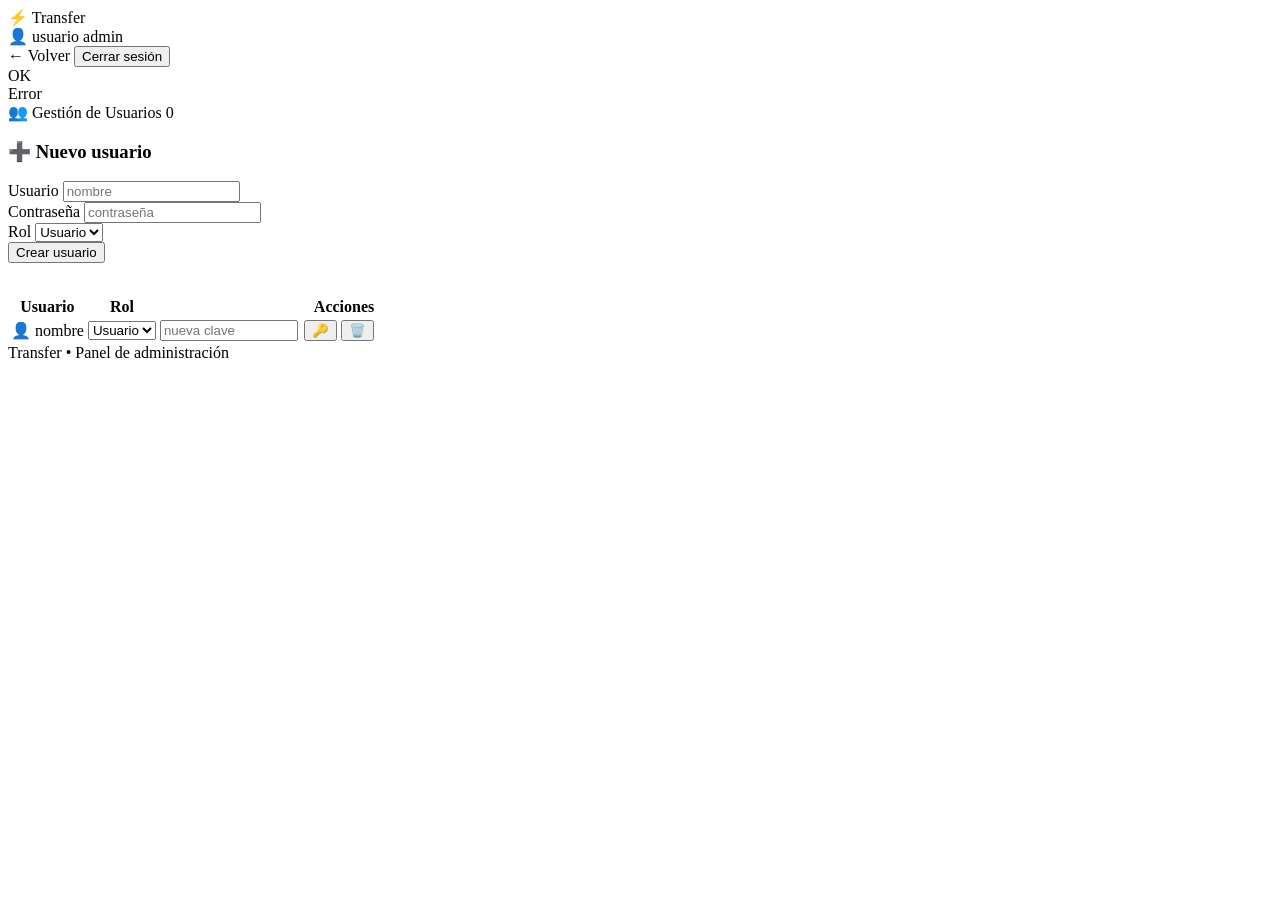
==== src/main/resources/templates/admin-users.html @ 4ce7c741 "Transfer: subida y descarga de ficheros autoalojada (Spring Boot + SQLite) Co-Authored-By: Claude Op" ====
<!DOCTYPE html>
<html lang="es" xmlns:th="http://www.thymeleaf.org" xmlns:sec="http://www.thymeleaf.org/extras/spring-security">
<head>
    <meta charset="UTF-8">
    <meta name="viewport" content="width=device-width, initial-scale=1.0">
    <title>Gestión de Usuarios - Transfer</title>
    <link rel="stylesheet" th:href="@{/css/style.css}">
</head>
<body>
    <nav class="navbar">
        <a th:href="@{/}" class="brand">
            <span class="brand-icon">⚡</span>
            <span>Transfer</span>
        </a>
        <div class="user-nav">
            <div class="user-badge">
                <span>👤</span>
                <span sec:authentication="name">usuario</span>
                <span class="role-tag admin">admin</span>
            </div>
            <a th:href="@{/}" class="btn-logout">← Volver</a>
            <form th:action="@{/logout}" method="post" style="display: inline;">
                <button type="submit" class="btn-logout">Cerrar sesión</button>
            </form>
        </div>
    </nav>

    <main class="container">
        <!-- Alertas -->
        <div th:if="${successMessage}" class="alert alert-success">
            <span th:text="${successMessage}">OK</span>
        </div>
        <div th:if="${errorMessage}" class="alert alert-danger">
            <span th:text="${errorMessage}">Error</span>
        </div>

        <div class="tabs-container">
            <div class="tabs-header">
                <div class="tab-btn active" style="cursor: default;">
                    <span>👥 Gestión de Usuarios</span>
                    <span class="counter-badge" th:text="${#lists.size(users)}">0</span>
                </div>
            </div>

            <div class="tab-content active" style="display: block;">

                <!-- Formulario: Crear nuevo usuario -->
                <div class="admin-card" style="margin-bottom: 2rem;">
                    <h3 class="admin-section-title">➕ Nuevo usuario</h3>
                    <form th:action="@{/admin/users/add}" method="post" class="add-user-form">
                        <div class="form-row">
                            <div class="form-group">
                                <label for="newUsername">Usuario</label>
                                <input type="text" id="newUsername" name="username" class="form-control" placeholder="nombre" required autocomplete="off">
                            </div>
                            <div class="form-group">
                                <label for="newPassword">Contraseña</label>
                                <input type="password" id="newPassword" name="password" class="form-control" placeholder="contraseña" required autocomplete="new-password">
                            </div>
                            <div class="form-group">
                                <label for="newRole">Rol</label>
                                <select id="newRole" name="role" class="form-control">
                                    <option value="ROLE_USER">Usuario</option>
                                    <option value="ROLE_ADMIN">Admin</option>
                                </select>
                            </div>
                            <div class="form-group" style="align-self: flex-end;">
                                <button type="submit" class="btn btn-primary">Crear usuario</button>
                            </div>
                        </div>
                    </form>
                </div>

                <!-- Tabla de usuarios -->
                <div class="table-responsive">
                    <table class="files-table">
                        <thead>
                            <tr>
                                <th>Usuario</th>
                                <th>Rol</th>
                                <th style="text-align: right;">Acciones</th>
                            </tr>
                        </thead>
                        <tbody>
                            <tr th:each="user : ${users}">
                                <td>
                                    <div class="file-name-cell">
                                        <span class="file-icon">👤</span>
                                        <span th:text="${user.username}">nombre</span>
                                    </div>
                                </td>
                                <td>
                                    <form th:action="@{/admin/users/{id}/role(id=${user.id})}" method="post" style="display: inline-flex; align-items: center; gap: 0.5rem;">
                                        <select name="role" class="form-control form-control-sm"
                                                onchange="this.form.submit()">
                                            <option value="ROLE_USER"  th:selected="${user.role == 'ROLE_USER'}">Usuario</option>
                                            <option value="ROLE_ADMIN" th:selected="${user.role == 'ROLE_ADMIN'}">Admin</option>
                                        </select>
                                    </form>
                                </td>
                                <td>
                                    <div class="action-buttons">
                                        <!-- Cambiar contraseña -->
                                        <form th:action="@{/admin/users/{id}/password(id=${user.id})}" method="post"
                                              style="display: inline-flex; align-items: center; gap: 0.4rem;">
                                            <input type="password" name="newPassword" class="form-control form-control-sm"
                                                   placeholder="nueva clave" required style="width: 130px;">
                                            <button type="submit" class="btn btn-primary btn-sm" title="Guardar nueva contraseña">🔑</button>
                                        </form>

                                        <!-- Eliminar -->
                                        <form th:action="@{/admin/users/{id}/delete(id=${user.id})}" method="post"
                                              style="display: inline;"
                                              onsubmit="return confirm('¿Seguro que deseas eliminar este usuario?');">
                                            <button type="submit" class="btn btn-danger-outline btn-sm"
                                                    title="Eliminar usuario"
                                                    th:disabled="${user.username == #authentication.name}">
                                                🗑️
                                            </button>
                                        </form>
                                    </div>
                                </td>
                            </tr>
                        </tbody>
                    </table>
                </div>
            </div>
        </div>
    </main>

    <footer>
        Transfer &bull; Panel de administración
    </footer>
</body>
</html>
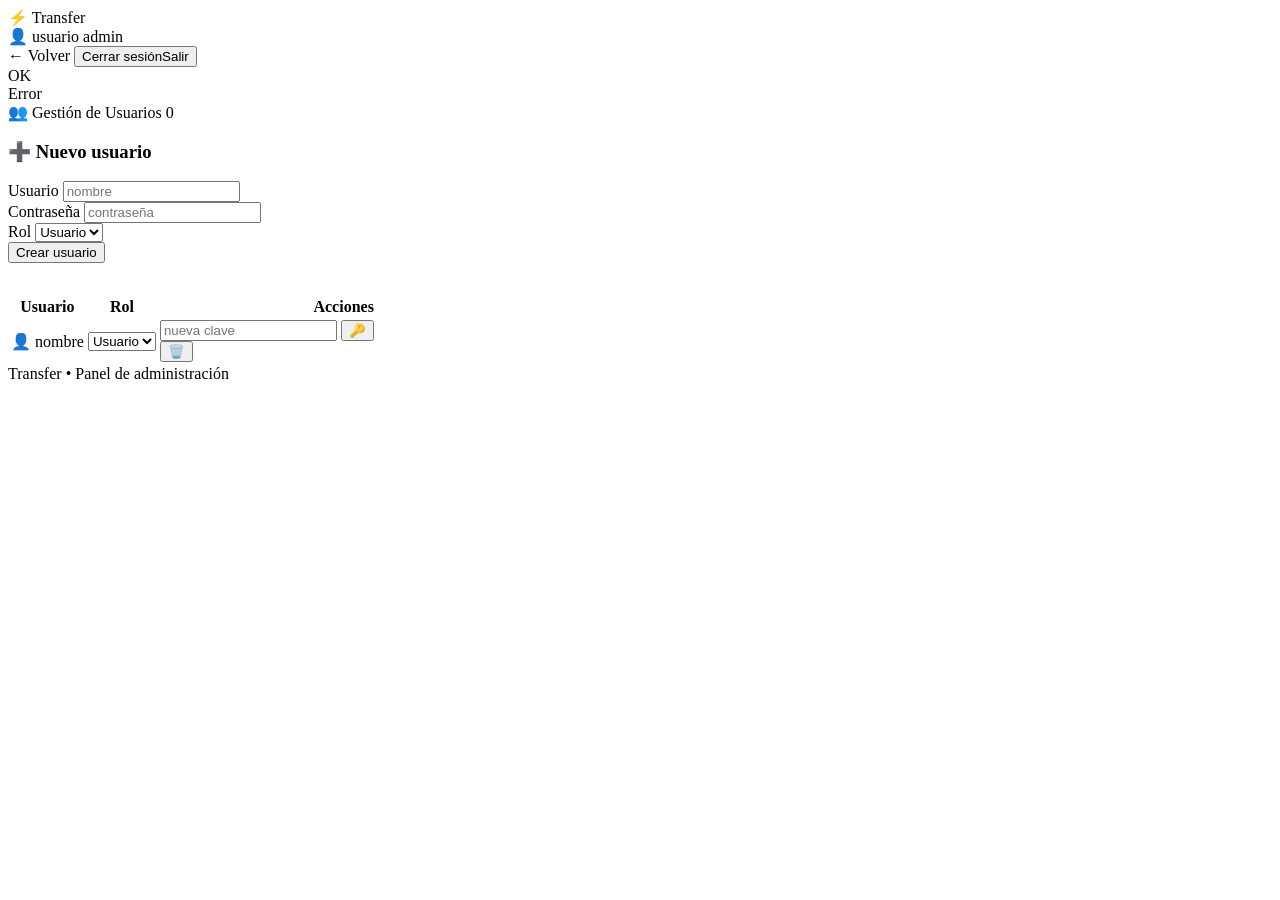
==== commit ddfc95c6: "Adapta la interfaz a móvil Convierte las tablas de ficheros y usuarios en tarjetas, compacta la barr" ====
--- a/src/main/resources/templates/admin-users.html
+++ b/src/main/resources/templates/admin-users.html
@@ -10,17 +10,17 @@
     <nav class="navbar">
         <a th:href="@{/}" class="brand">
             <span class="brand-icon">⚡</span>
-            <span>Transfer</span>
+            <span class="brand-name">Transfer</span>
         </a>
         <div class="user-nav">
             <div class="user-badge">
                 <span>👤</span>
-                <span sec:authentication="name">usuario</span>
+                <span class="user-name" sec:authentication="name">usuario</span>
                 <span class="role-tag admin">admin</span>
             </div>
-            <a th:href="@{/}" class="btn-logout">← Volver</a>
+            <a th:href="@{/}" class="btn-logout" aria-label="Volver" title="Volver">←<span class="nav-label">&nbsp;Volver</span></a>
             <form th:action="@{/logout}" method="post" style="display: inline;">
-                <button type="submit" class="btn-logout">Cerrar sesión</button>
+                <button type="submit" class="btn-logout"><span class="nav-label">Cerrar sesión</span><span class="nav-label-short">Salir</span></button>
             </form>
         </div>
     </nav>
@@ -73,7 +73,7 @@
 
                 <!-- Tabla de usuarios -->
                 <div class="table-responsive">
-                    <table class="files-table">
+                    <table class="files-table users-table">
                         <thead>
                             <tr>
                                 <th>Usuario</th>
@@ -90,7 +90,7 @@
                                     </div>
                                 </td>
                                 <td>
-                                    <form th:action="@{/admin/users/{id}/role(id=${user.id})}" method="post" style="display: inline-flex; align-items: center; gap: 0.5rem;">
+                                    <form th:action="@{/admin/users/{id}/role(id=${user.id})}" method="post" class="role-form">
                                         <select name="role" class="form-control form-control-sm"
                                                 onchange="this.form.submit()">
                                             <option value="ROLE_USER"  th:selected="${user.role == 'ROLE_USER'}">Usuario</option>
@@ -102,9 +102,9 @@
                                     <div class="action-buttons">
                                         <!-- Cambiar contraseña -->
                                         <form th:action="@{/admin/users/{id}/password(id=${user.id})}" method="post"
-                                              style="display: inline-flex; align-items: center; gap: 0.4rem;">
-                                            <input type="password" name="newPassword" class="form-control form-control-sm"
-                                                   placeholder="nueva clave" required style="width: 130px;">
+                                              class="password-form">
+                                            <input type="password" name="newPassword" class="form-control form-control-sm password-input"
+                                                   placeholder="nueva clave" required>
                                             <button type="submit" class="btn btn-primary btn-sm" title="Guardar nueva contraseña">🔑</button>
                                         </form>
 
